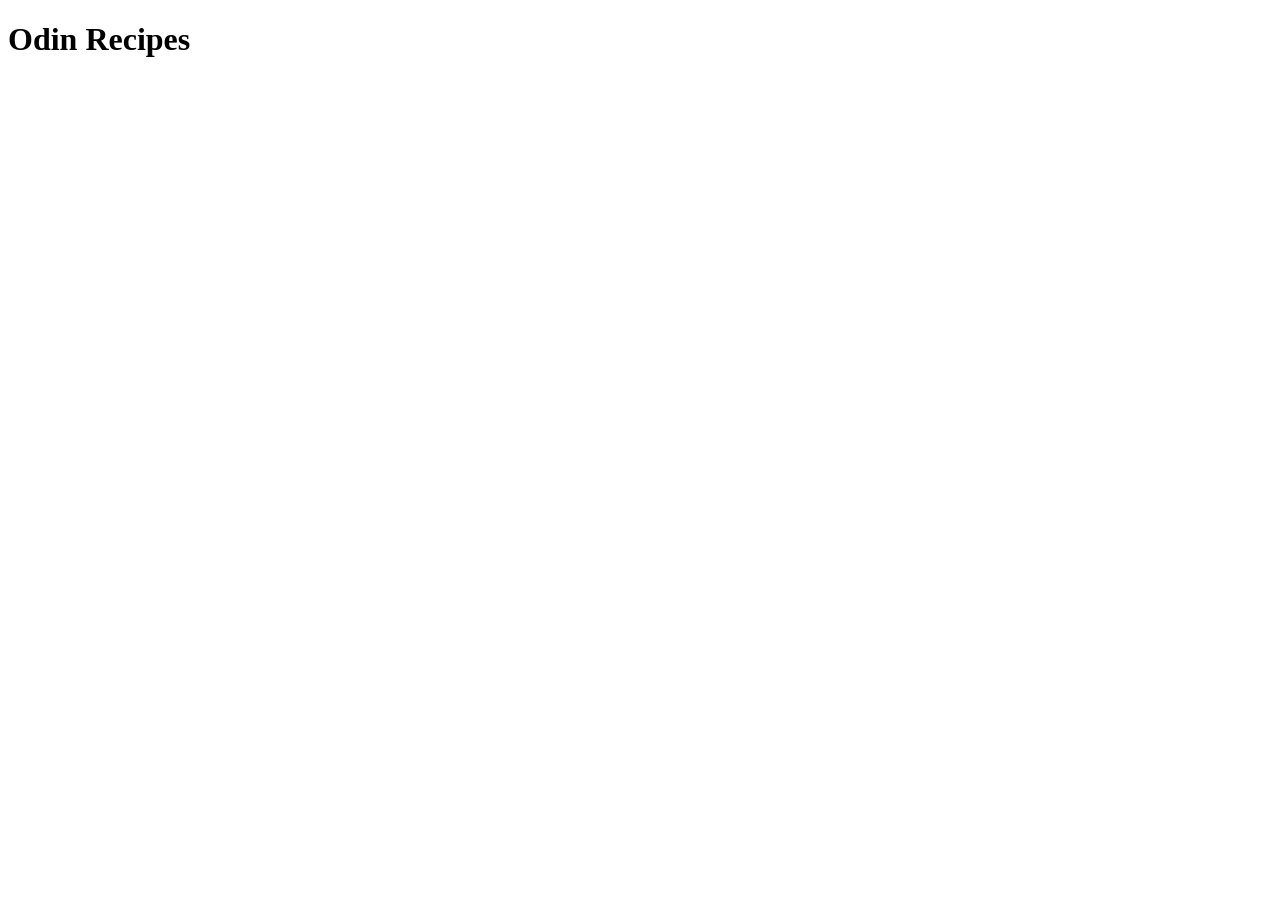
==== index.html @ d55e923f "Create recipe HTML pages" ====
<!DOCTYPE html>
<html lang="en">

<head>
    <meta charset="UTF-8">
    <meta name="viewport" content="width=device-width, initial-scale=1.0">
    <title>Odin Recipes</title>
</head>

<body>
    <h1>Odin Recipes</h1>

</body>
    
</html>
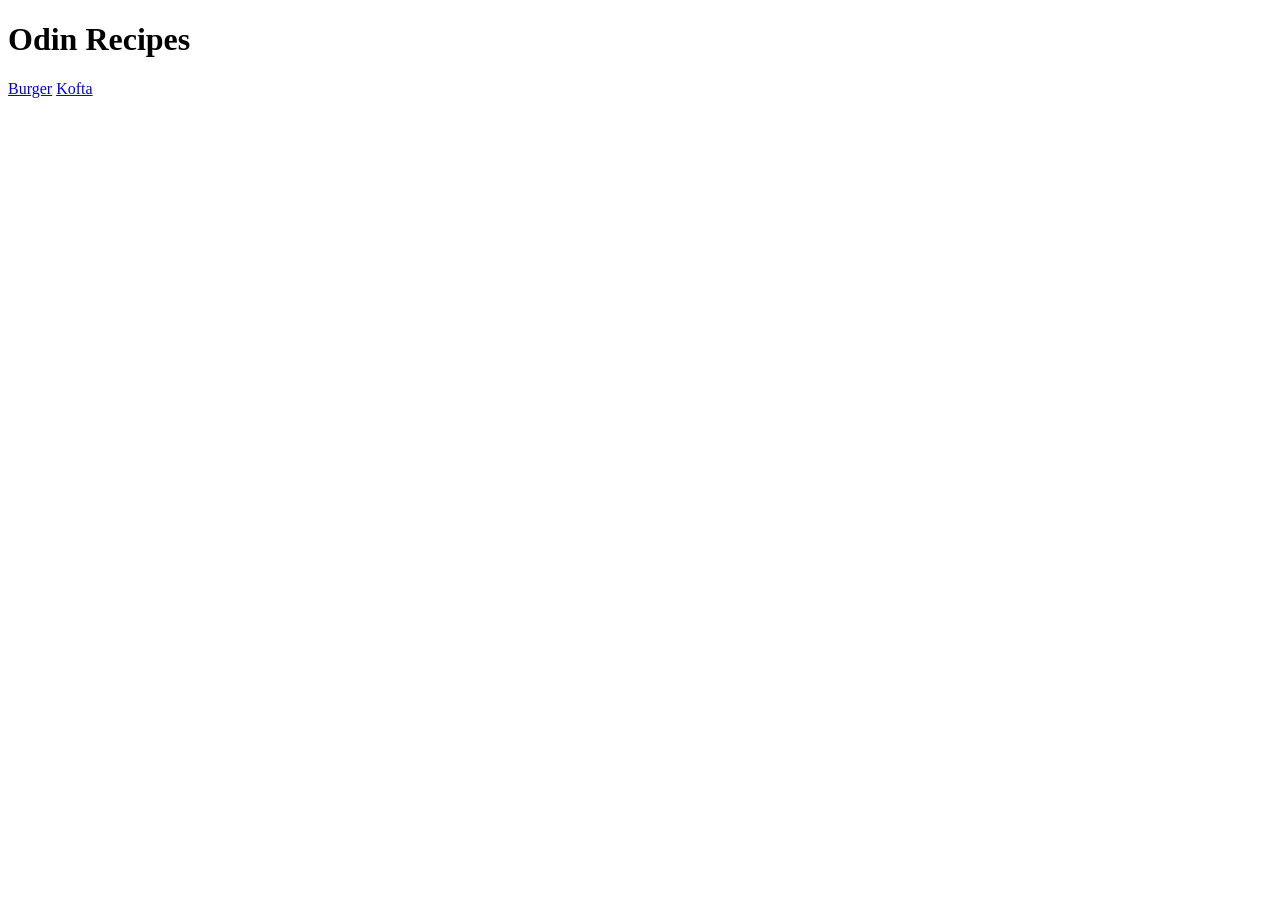
==== commit 69acb6cc: "Link recipe pages" ====
--- a/index.html
+++ b/index.html
@@ -10,6 +10,9 @@
 <body>
     <h1>Odin Recipes</h1>
 
+    <a href="/recipes/burger.html">Burger</a>
+    <a href="/recipes/kofta.html">Kofta</a>
+
 </body>
-    
+
 </html>
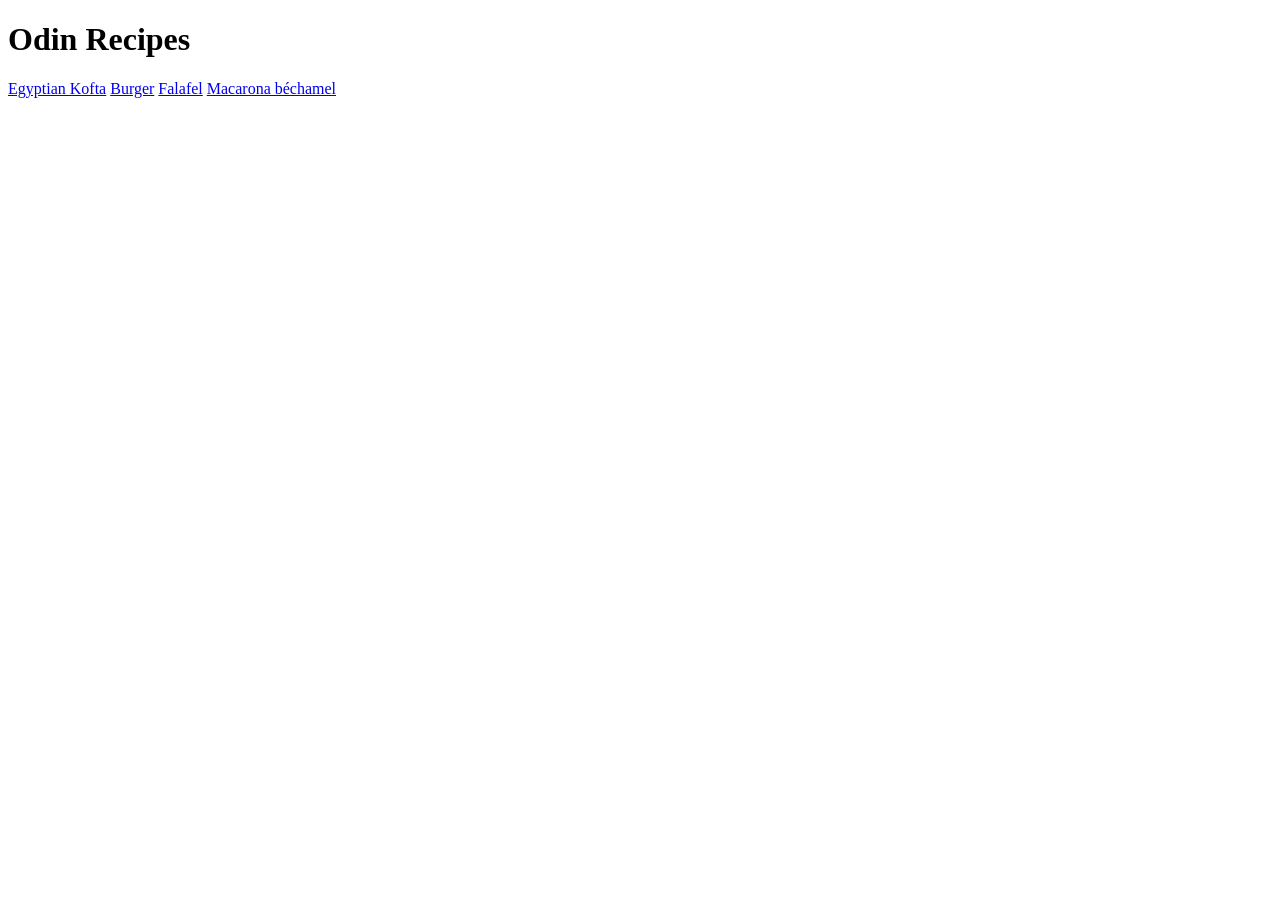
==== commit 73b7d528: "Add falafel and macarona béchamel recipe pages and linked them." ====
--- a/index.html
+++ b/index.html
@@ -9,9 +9,10 @@
 
 <body>
     <h1>Odin Recipes</h1>
-
+    <a href="/recipes/kofta.html">Egyptian Kofta</a>
     <a href="/recipes/burger.html">Burger</a>
-    <a href="/recipes/kofta.html">Kofta</a>
+    <a href="/recipes/falafel.html">Falafel</a>
+    <a href="/recipes/Macarona.html">Macarona béchamel</a>
 
 </body>
 
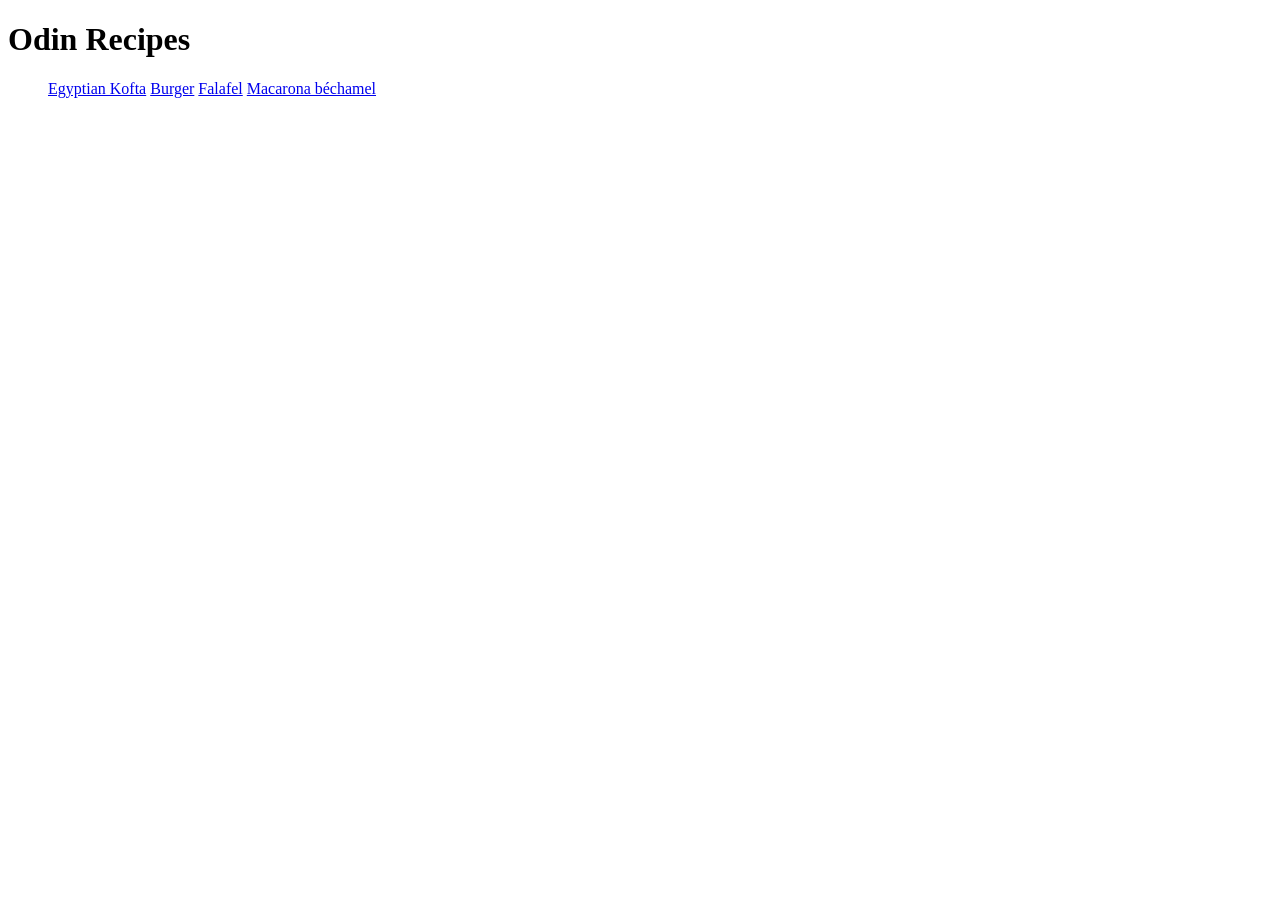
==== commit 3fe4078b: "Put recipe pages links in ul list" ====
--- a/index.html
+++ b/index.html
@@ -1,19 +1,18 @@
-<!DOCTYPE html>
+<!doctype html>
 <html lang="en">
+  <head>
+    <meta charset="UTF-8" />
+    <meta name="viewport" content="width=device-width, initial-scale=1.0" />
+    <title>Odin Recipes</title>
+  </head>
 
-<head>
-    <meta charset="UTF-8">
-    <meta name="viewport" content="width=device-width, initial-scale=1.0">
-    <title>Odin Recipes</title>
-</head>
-
-<body>
+  <body>
     <h1>Odin Recipes</h1>
-    <a href="/recipes/kofta.html">Egyptian Kofta</a>
-    <a href="/recipes/burger.html">Burger</a>
-    <a href="/recipes/falafel.html">Falafel</a>
-    <a href="/recipes/Macarona.html">Macarona béchamel</a>
-
-</body>
-
-</html>+    <ul>
+      <a href="/recipes/kofta.html">Egyptian Kofta</a>
+      <a href="/recipes/burger.html">Burger</a>
+      <a href="/recipes/falafel.html">Falafel</a>
+      <a href="/recipes/Macarona.html">Macarona béchamel</a>
+    </ul>
+  </body>
+</html>
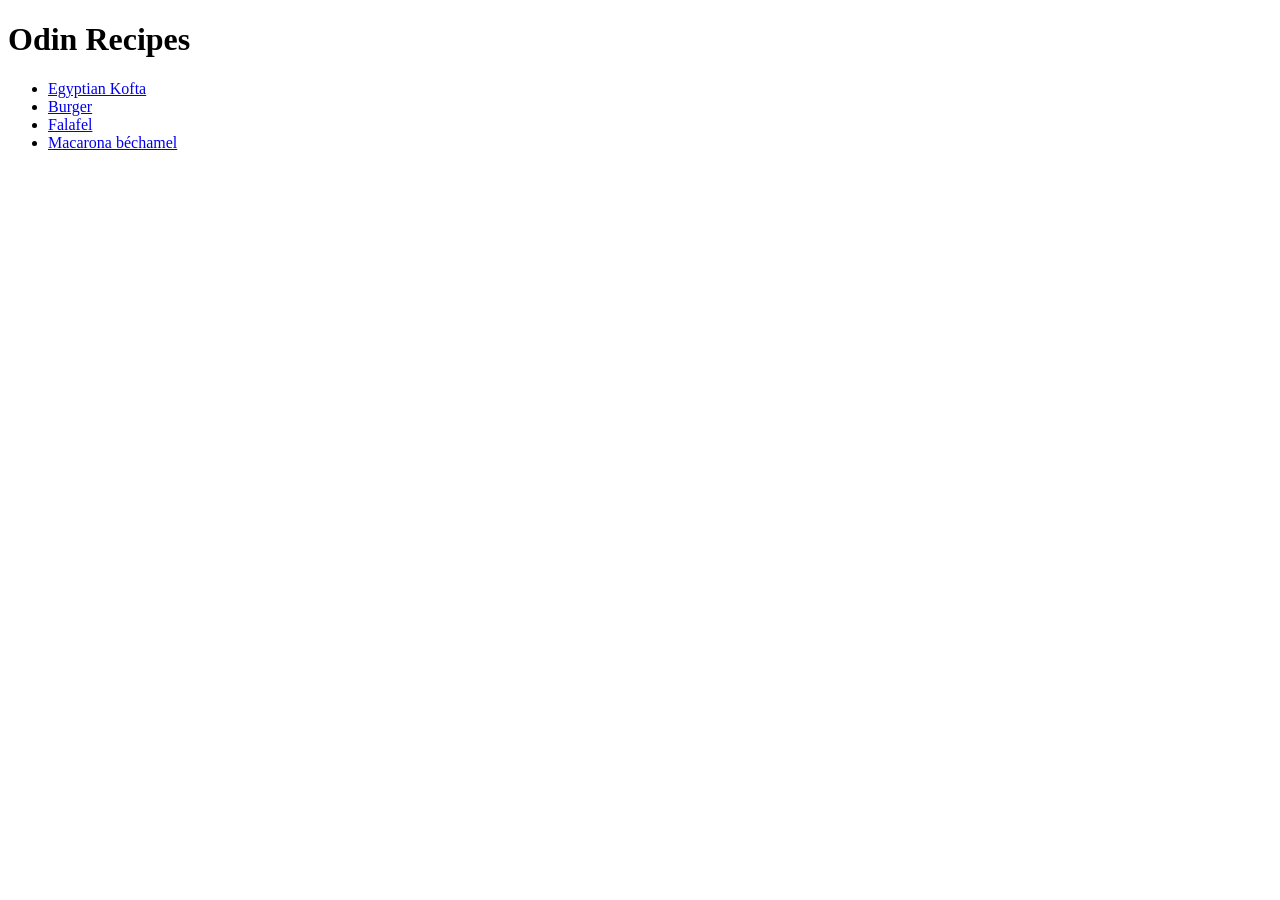
==== commit 9c380df7: "Fix recipe pages ul list" ====
--- a/index.html
+++ b/index.html
@@ -9,10 +9,10 @@
   <body>
     <h1>Odin Recipes</h1>
     <ul>
-      <a href="/recipes/kofta.html">Egyptian Kofta</a>
-      <a href="/recipes/burger.html">Burger</a>
-      <a href="/recipes/falafel.html">Falafel</a>
-      <a href="/recipes/Macarona.html">Macarona béchamel</a>
+      <li><a href="/recipes/kofta.html">Egyptian Kofta</a></li>
+      <li><a href="/recipes/burger.html">Burger</a></li>
+      <li><a href="/recipes/falafel.html">Falafel</a></li>
+      <li><a href="/recipes/Macarona.html">Macarona béchamel</a></li>
     </ul>
   </body>
 </html>
